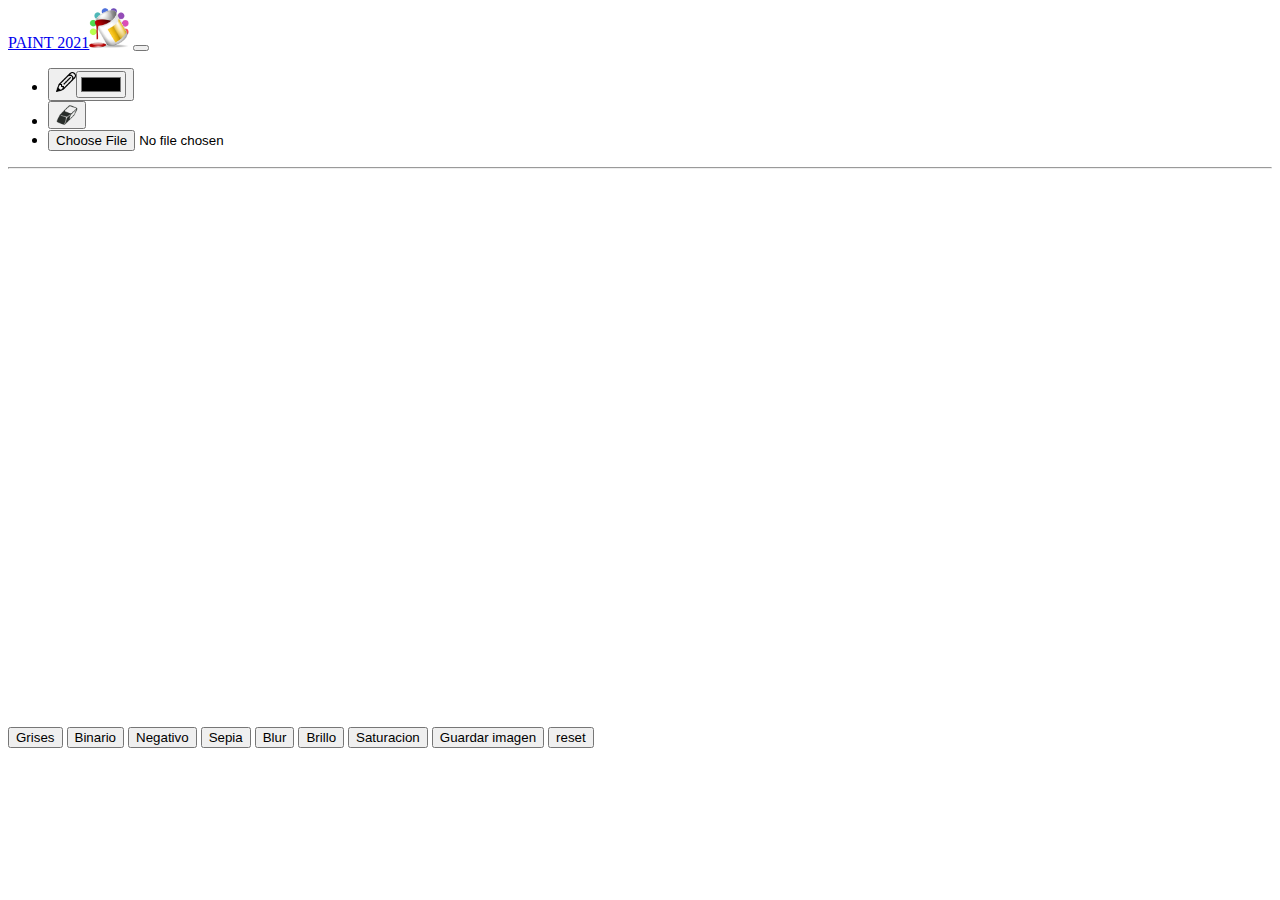
==== Entregable 1/index.html @ 367ed413 "fix redimension imagenes, boton reset y se acomoda botones de filtros" ====
<!DOCTYPE html PUBLIC "-//W3C//DTD XHTML 1.0 Transitional//EN" "http://www.w3.org/TR/xhtml1/DTD/xhtml1-transitional.dtd">
<html xmlns="http://www.w3.org/1999/xhtml">
<link href="https://cdn.jsdelivr.net/npm/bootstrap@5.1.1/dist/css/bootstrap.min.css" rel="stylesheet" integrity="sha384-F3w7mX95PdgyTmZZMECAngseQB83DfGTowi0iMjiWaeVhAn4FJkqJByhZMI3AhiU" crossorigin="anonymous">
<link rel="stylesheet" href="css/style.css">

<head>
    <meta http-equiv="Content-Type" content="text/html; charset=utf-8" />
    <title>Interfaces</title>
</head>
<nav class="navbar navbar-expand-lg navbar-dark bg-dark">
    <div class="container-fluid">
        <a class="navbar-brand" href="#">PAINT 2021<img src="img/main.png" width="40" height="40 " alt=""></a>
        <button class="navbar-toggler" type="button" data-bs-toggle="collapse" data-bs-target="#navbarNav" aria-controls="navbarNav" aria-expanded="false" aria-label="Toggle navigation">
        <span class="navbar-toggler-icon"></span>
      </button>
        <div class="collapse navbar-collapse" id="navbarNav">
            <ul class="navbar-nav">
                <li class="nav-item">
                    <button><img src="img/pencil.png" alt="" width="20" height="20"><input class="pen_color" type="color" id="color" onclick="definir_color(this.value)"></button>
                </li>
                <li class="nav-item">
                    <button><img src="img/Eraser_36315.png" width="22" height="22" alt="eraser" onclick="setBorrado()"></button>
                </li>
                <li class="nav-item">
                    <form action="#" onsubmit="return false">
                        <input type="file" id="myFile" name="filename">
                        <!--<button class="btn btn-primary" onclick="loadImage()">Cargar Imagen</button>-->
                    </form>
                </li>
            </ul>
        </div>
    </div>
</nav>

<body>
    <hr>
    <div class="row g-0">
        <div class="col-10 location_canvas"> <canvas id="canvas" width="500" height="500" ;></canvas></div>
        <div class="col-2">
            <div class="btn-group-vertical menu_filtros">
                <input class="btn btn-outline-primary" type="button" onclick="Grises()" value="Grises">
                <input class="btn btn-outline-primary" type="button" onclick="Binario()" value="Binario">
                <input class="btn btn-outline-primary" type="button" onclick="Negativo()" value="Negativo">
                <input class="btn btn-outline-primary" type="button" onclick="Sepia()" value="Sepia">
                <input class="btn btn-outline-primary" type="button" onclick="Blur()" value="Blur">
                <input class="btn btn-outline-primary" type="button" onclick="Brillo()" value="Brillo">
                <input class="btn btn-outline-primary" type="button" onclick="Saturacion()" value="Saturacion">
                <input class="btn btn-outline-primary" type="button" id="descargar" value="Guardar imagen">
                <input class="btn btn-outline-primary" type="button" id="reset" value="reset">
            </div>
        </div>
    </div>
</body>
<script src="js/filtros.js" crossorigin="anonymous"></script>
<script src="https://cdn.jsdelivr.net/npm/bootstrap@5.1.1/dist/js/bootstrap.bundle.min.js" integrity="sha384-/bQdsTh/da6pkI1MST/rWKFNjaCP5gBSY4sEBT38Q/9RBh9AH40zEOg7Hlq2THRZ" crossorigin="anonymous"></script>

</html>
---- Entregable 1/css/style.css ----
.location_canvas {
    padding-left: 300px;
}

.menu_filtros {
    padding-top: 50px;
}
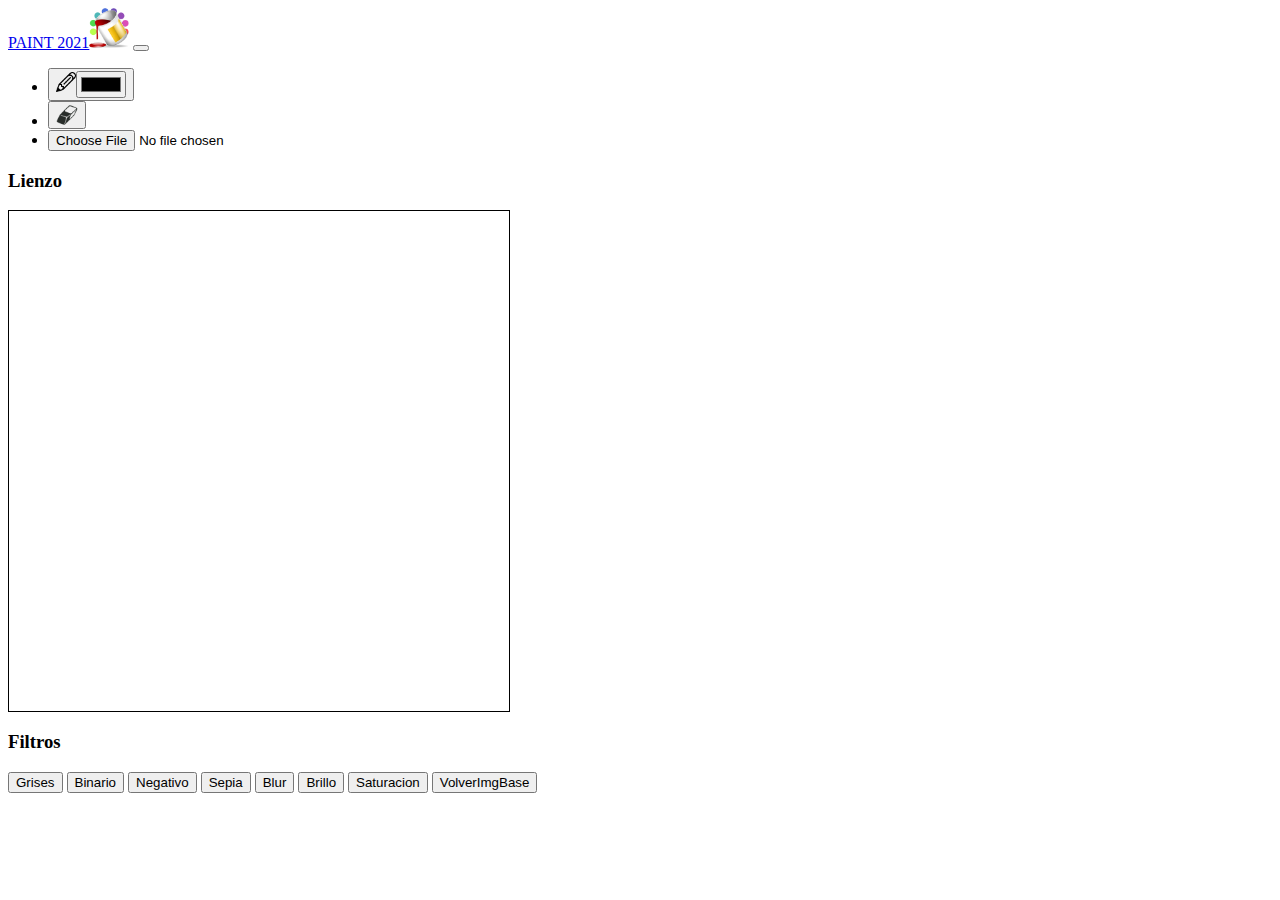
==== commit 71c0bf02: "se mejoro filtro blur" ====
--- a/Entregable 1/index.html
+++ b/Entregable 1/index.html
@@ -1,13 +1,12 @@
 <!DOCTYPE html PUBLIC "-//W3C//DTD XHTML 1.0 Transitional//EN" "http://www.w3.org/TR/xhtml1/DTD/xhtml1-transitional.dtd">
 <html xmlns="http://www.w3.org/1999/xhtml">
 <link href="https://cdn.jsdelivr.net/npm/bootstrap@5.1.1/dist/css/bootstrap.min.css" rel="stylesheet" integrity="sha384-F3w7mX95PdgyTmZZMECAngseQB83DfGTowi0iMjiWaeVhAn4FJkqJByhZMI3AhiU" crossorigin="anonymous">
-<link rel="stylesheet" href="css/style.css">
 
 <head>
     <meta http-equiv="Content-Type" content="text/html; charset=utf-8" />
     <title>Interfaces</title>
 </head>
-<nav class="navbar navbar-expand-lg navbar-dark bg-dark">
+<nav class="navbar navbar-expand-lg navbar-light bg-light">
     <div class="container-fluid">
         <a class="navbar-brand" href="#">PAINT 2021<img src="img/main.png" width="40" height="40 " alt=""></a>
         <button class="navbar-toggler" type="button" data-bs-toggle="collapse" data-bs-target="#navbarNav" aria-controls="navbarNav" aria-expanded="false" aria-label="Toggle navigation">
@@ -33,22 +32,21 @@
 </nav>
 
 <body>
-    <hr>
-    <div class="row g-0">
-        <div class="col-10 location_canvas"> <canvas id="canvas" width="500" height="500" ;></canvas></div>
-        <div class="col-2">
-            <div class="btn-group-vertical menu_filtros">
-                <input class="btn btn-outline-primary" type="button" onclick="Grises()" value="Grises">
-                <input class="btn btn-outline-primary" type="button" onclick="Binario()" value="Binario">
-                <input class="btn btn-outline-primary" type="button" onclick="Negativo()" value="Negativo">
-                <input class="btn btn-outline-primary" type="button" onclick="Sepia()" value="Sepia">
-                <input class="btn btn-outline-primary" type="button" onclick="Blur()" value="Blur">
-                <input class="btn btn-outline-primary" type="button" onclick="Brillo()" value="Brillo">
-                <input class="btn btn-outline-primary" type="button" onclick="Saturacion()" value="Saturacion">
-                <input class="btn btn-outline-primary" type="button" id="descargar" value="Guardar imagen">
-                <input class="btn btn-outline-primary" type="button" id="reset" value="reset">
-            </div>
-        </div>
+
+    <div>
+        <h3>Lienzo</h3>
+        <canvas id="canvas" width="500" height="500" style="border:#000 solid 1px;"></canvas>
+    </div>
+    <div>
+        <h3>Filtros</h3>
+        <input type="button" onclick="Grises()" value="Grises">
+        <input type="button" onclick="Binario()" value="Binario">
+        <input type="button" onclick="Negativo()" value="Negativo">
+        <input type="button" onclick="Sepia()" value="Sepia">
+        <input type="button" onclick="Blur()" value="Blur">
+        <input type="button" onclick="Brillo()" value="Brillo">
+        <input type="button" onclick="Saturacion()" value="Saturacion">
+        <input type="button" onclick="VolverImgBase()" value="VolverImgBase">
     </div>
 </body>
 <script src="js/filtros.js" crossorigin="anonymous"></script>
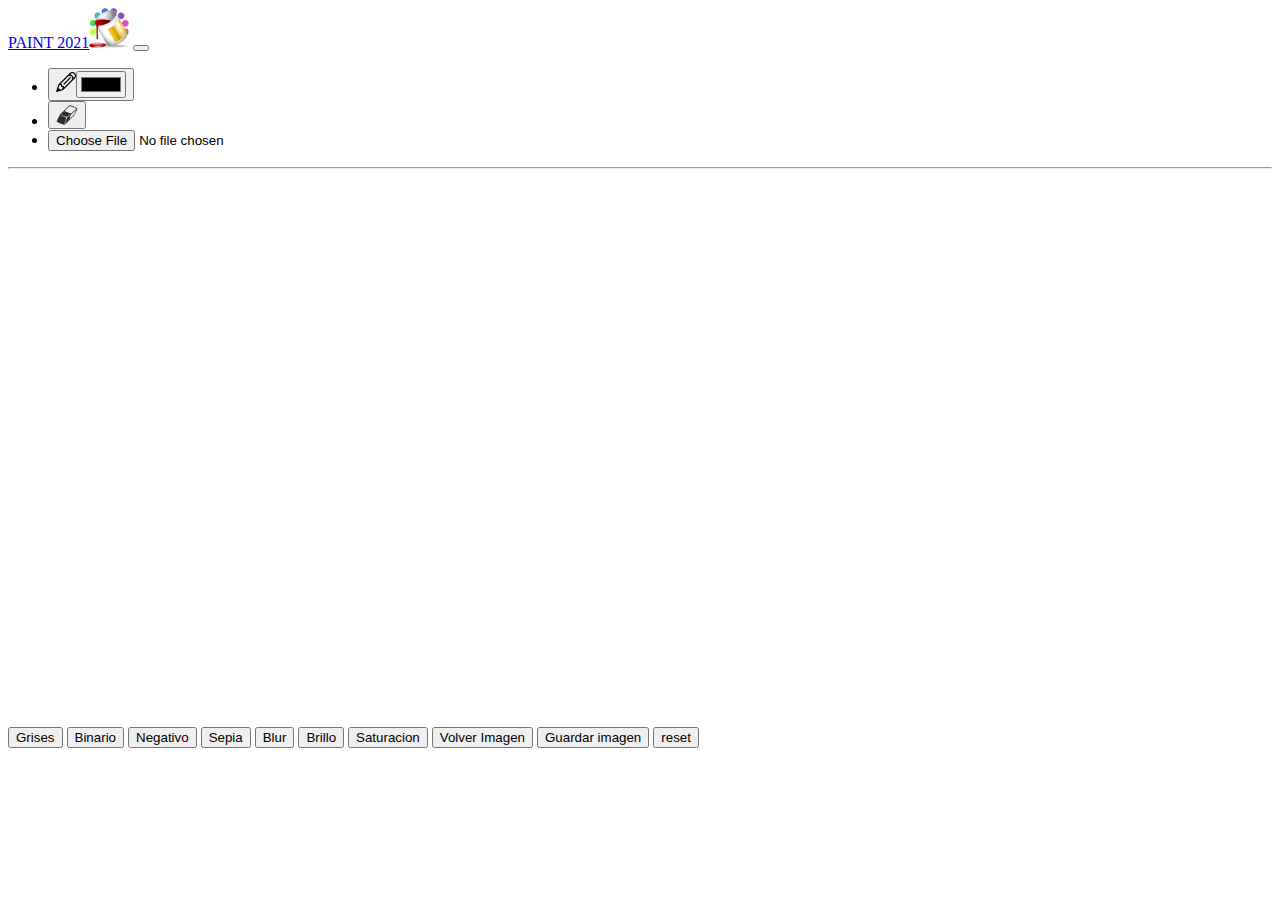
==== commit d1a08e4f: "Merge branch 'main' into jose" ====
--- a/Entregable 1/index.html
+++ b/Entregable 1/index.html
@@ -1,12 +1,13 @@
 <!DOCTYPE html PUBLIC "-//W3C//DTD XHTML 1.0 Transitional//EN" "http://www.w3.org/TR/xhtml1/DTD/xhtml1-transitional.dtd">
 <html xmlns="http://www.w3.org/1999/xhtml">
 <link href="https://cdn.jsdelivr.net/npm/bootstrap@5.1.1/dist/css/bootstrap.min.css" rel="stylesheet" integrity="sha384-F3w7mX95PdgyTmZZMECAngseQB83DfGTowi0iMjiWaeVhAn4FJkqJByhZMI3AhiU" crossorigin="anonymous">
+<link rel="stylesheet" href="css/style.css">
 
 <head>
     <meta http-equiv="Content-Type" content="text/html; charset=utf-8" />
     <title>Interfaces</title>
 </head>
-<nav class="navbar navbar-expand-lg navbar-light bg-light">
+<nav class="navbar navbar-expand-lg navbar-dark bg-dark">
     <div class="container-fluid">
         <a class="navbar-brand" href="#">PAINT 2021<img src="img/main.png" width="40" height="40 " alt=""></a>
         <button class="navbar-toggler" type="button" data-bs-toggle="collapse" data-bs-target="#navbarNav" aria-controls="navbarNav" aria-expanded="false" aria-label="Toggle navigation">
@@ -32,21 +33,23 @@
 </nav>
 
 <body>
-
-    <div>
-        <h3>Lienzo</h3>
-        <canvas id="canvas" width="500" height="500" style="border:#000 solid 1px;"></canvas>
-    </div>
-    <div>
-        <h3>Filtros</h3>
-        <input type="button" onclick="Grises()" value="Grises">
-        <input type="button" onclick="Binario()" value="Binario">
-        <input type="button" onclick="Negativo()" value="Negativo">
-        <input type="button" onclick="Sepia()" value="Sepia">
-        <input type="button" onclick="Blur()" value="Blur">
-        <input type="button" onclick="Brillo()" value="Brillo">
-        <input type="button" onclick="Saturacion()" value="Saturacion">
-        <input type="button" onclick="VolverImgBase()" value="VolverImgBase">
+    <hr>
+    <div class="row g-0">
+        <div class="col-10 location_canvas"> <canvas id="canvas" width="500" height="500" ;></canvas></div>
+        <div class="col-2">
+            <div class="btn-group-vertical menu_filtros">
+                <input class="btn btn-outline-primary" type="button" onclick="Grises()" value="Grises">
+                <input class="btn btn-outline-primary" type="button" onclick="Binario()" value="Binario">
+                <input class="btn btn-outline-primary" type="button" onclick="Negativo()" value="Negativo">
+                <input class="btn btn-outline-primary" type="button" onclick="Sepia()" value="Sepia">
+                <input class="btn btn-outline-primary" type="button" onclick="Blur()" value="Blur">
+                <input class="btn btn-outline-primary" type="button" onclick="Brillo()" value="Brillo">
+                <input class="btn btn-outline-primary" type="button" onclick="Saturacion()" value="Saturacion">
+                <input class="btn btn-outline-primary" type="button" onclick="VolverImgBase()" value="Volver Imagen">
+                <input class="btn btn-outline-primary" type="button" id="descargar" value="Guardar imagen">
+                <input class="btn btn-outline-primary" type="button" id="reset" value="reset">
+            </div>
+        </div>
     </div>
 </body>
 <script src="js/filtros.js" crossorigin="anonymous"></script>
--- a/Entregable 1/css/style.css
+++ b/Entregable 1/css/style.css
@@ -0,0 +1,7 @@
+.location_canvas {
+    padding-left: 300px;
+}
+
+.menu_filtros {
+    padding-top: 50px;
+}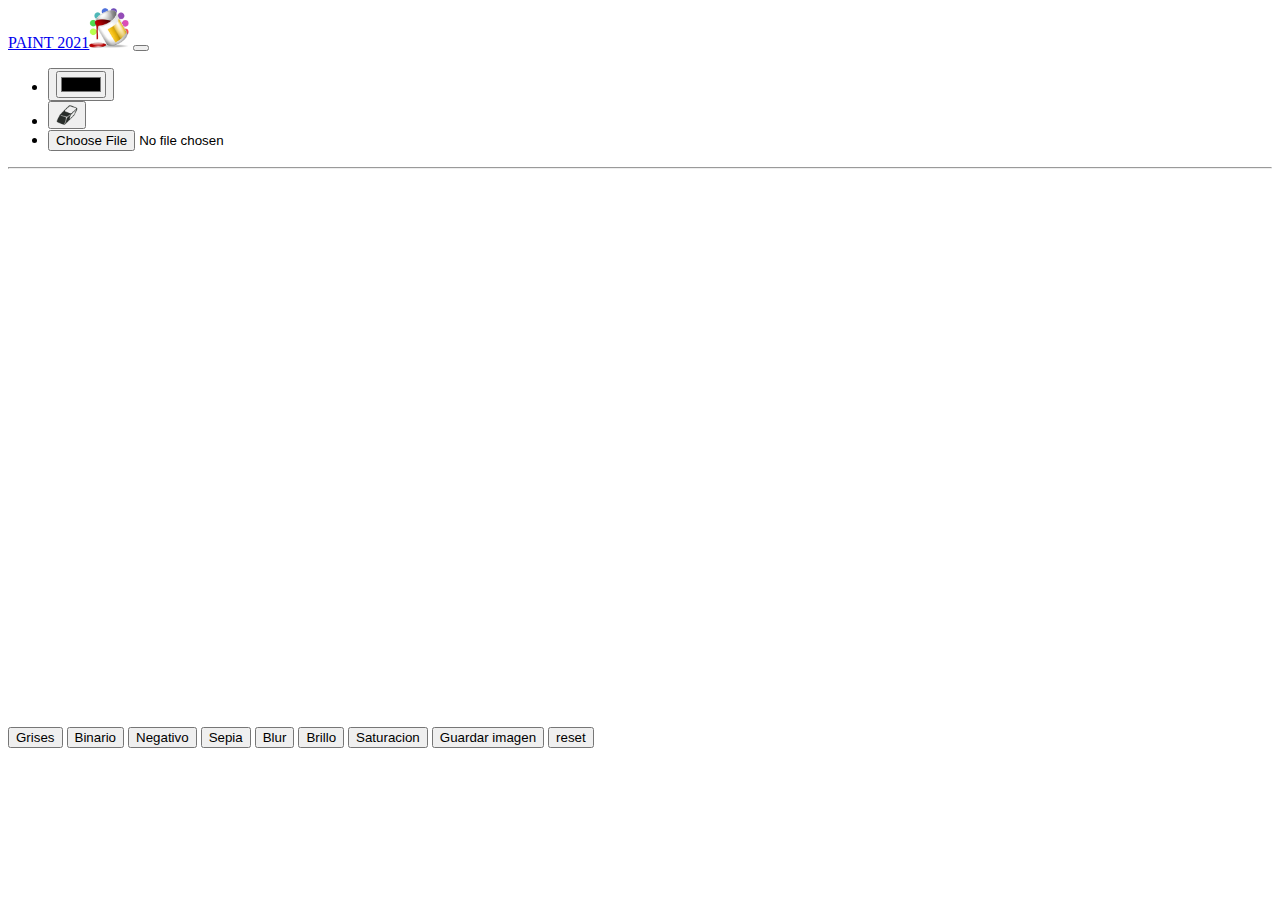
==== commit faf1c592: "fix lapiz y simple interface menu" ====
--- a/Entregable 1/index.html
+++ b/Entregable 1/index.html
@@ -7,7 +7,7 @@
     <meta http-equiv="Content-Type" content="text/html; charset=utf-8" />
     <title>Interfaces</title>
 </head>
-<nav class="navbar navbar-expand-lg navbar-dark bg-dark">
+<nav class="navbar navbar-expand-lg navbar-warning bg-warning">
     <div class="container-fluid">
         <a class="navbar-brand" href="#">PAINT 2021<img src="img/main.png" width="40" height="40 " alt=""></a>
         <button class="navbar-toggler" type="button" data-bs-toggle="collapse" data-bs-target="#navbarNav" aria-controls="navbarNav" aria-expanded="false" aria-label="Toggle navigation">
@@ -16,14 +16,14 @@
         <div class="collapse navbar-collapse" id="navbarNav">
             <ul class="navbar-nav">
                 <li class="nav-item">
-                    <button><img src="img/pencil.png" alt="" width="20" height="20"><input class="pen_color" type="color" id="color" onclick="definir_color(this.value)"></button>
+                    <button class="btn btn-outline-primary"><i><input class="pen_color" type="color" id="color" onclick="definir_color(this.value)"></i></button>
                 </li>
                 <li class="nav-item">
-                    <button><img src="img/Eraser_36315.png" width="22" height="22" alt="eraser" onclick="setBorrado()"></button>
+                    <i><button class="btn btn-outline-danger"><img src="img/Eraser_36315.png" width="22" height="22" alt="eraser" onclick="setBorrado()"></button></i>
                 </li>
                 <li class="nav-item">
                     <form action="#" onsubmit="return false">
-                        <input type="file" id="myFile" name="filename">
+                        <input class="btn btn-outline-primary" type="file" id="myFile" name="filename">
                         <!--<button class="btn btn-primary" onclick="loadImage()">Cargar Imagen</button>-->
                     </form>
                 </li>
@@ -45,7 +45,6 @@
                 <input class="btn btn-outline-primary" type="button" onclick="Blur()" value="Blur">
                 <input class="btn btn-outline-primary" type="button" onclick="Brillo()" value="Brillo">
                 <input class="btn btn-outline-primary" type="button" onclick="Saturacion()" value="Saturacion">
-                <input class="btn btn-outline-primary" type="button" onclick="VolverImgBase()" value="Volver Imagen">
                 <input class="btn btn-outline-primary" type="button" id="descargar" value="Guardar imagen">
                 <input class="btn btn-outline-primary" type="button" id="reset" value="reset">
             </div>
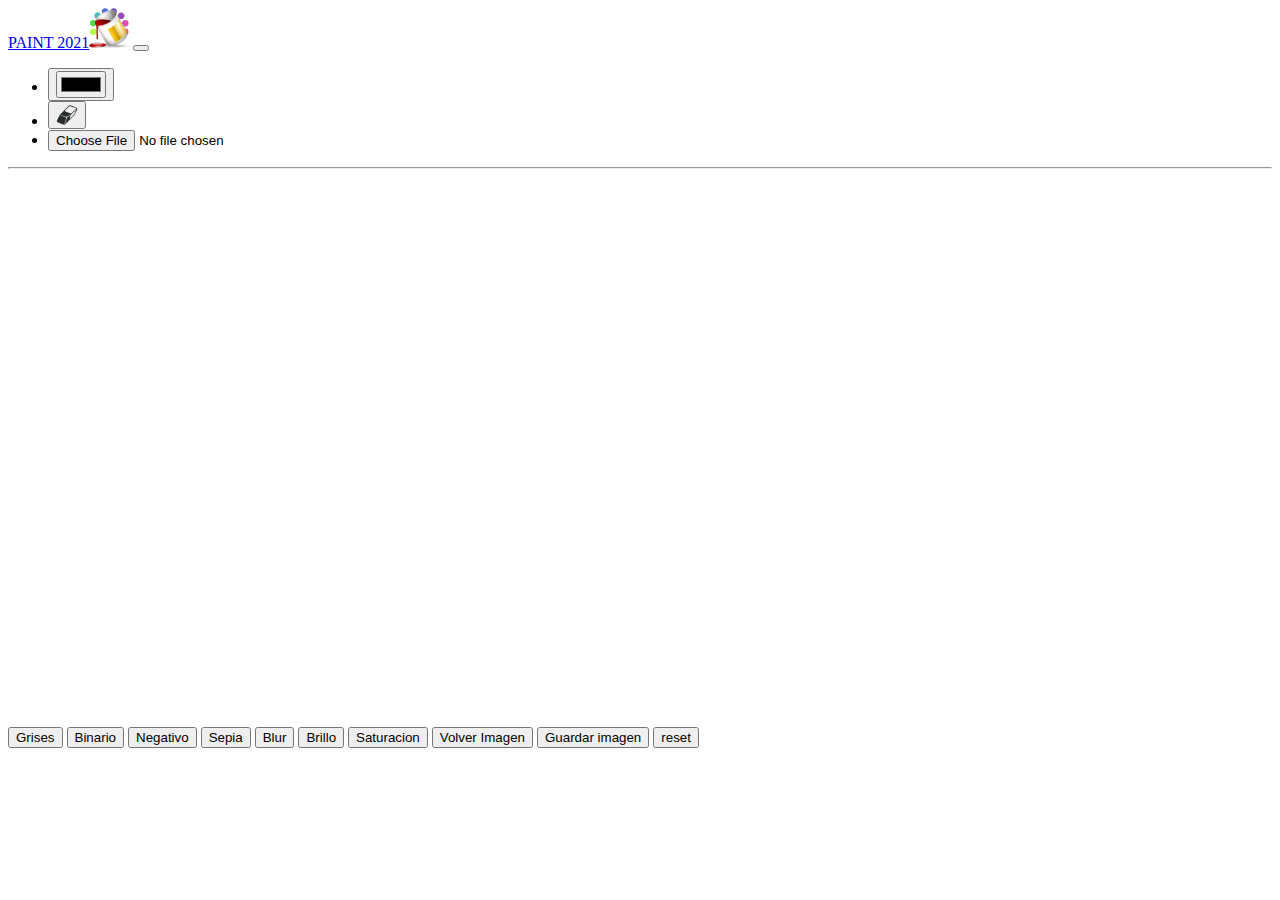
==== commit 9b270c29: "Merge branch 'jose' of https://github.com/maxisantomil/tudai_Interfaces_2021 into main" ====
--- a/Entregable 1/index.html
+++ b/Entregable 1/index.html
@@ -45,6 +45,7 @@
                 <input class="btn btn-outline-primary" type="button" onclick="Blur()" value="Blur">
                 <input class="btn btn-outline-primary" type="button" onclick="Brillo()" value="Brillo">
                 <input class="btn btn-outline-primary" type="button" onclick="Saturacion()" value="Saturacion">
+                <input class="btn btn-outline-primary" type="button" onclick="VolverImgBase()" value="Volver Imagen">
                 <input class="btn btn-outline-primary" type="button" id="descargar" value="Guardar imagen">
                 <input class="btn btn-outline-primary" type="button" id="reset" value="reset">
             </div>
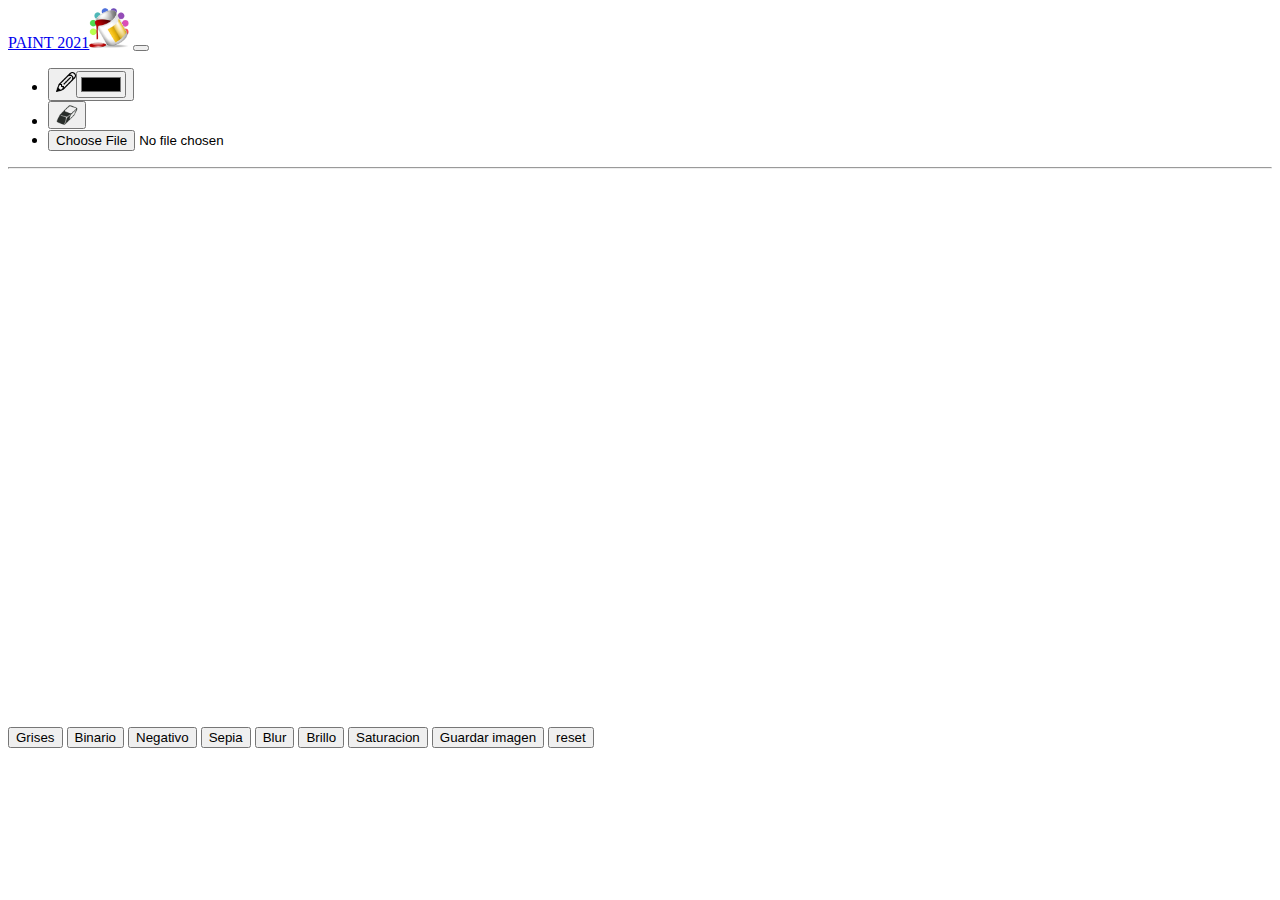
==== commit 7a61f3aa: "se agregaron comentarios" ====
--- a/Entregable 1/index.html
+++ b/Entregable 1/index.html
@@ -7,7 +7,7 @@
     <meta http-equiv="Content-Type" content="text/html; charset=utf-8" />
     <title>Interfaces</title>
 </head>
-<nav class="navbar navbar-expand-lg navbar-warning bg-warning">
+<nav class="navbar navbar-expand-lg navbar-dark bg-dark">
     <div class="container-fluid">
         <a class="navbar-brand" href="#">PAINT 2021<img src="img/main.png" width="40" height="40 " alt=""></a>
         <button class="navbar-toggler" type="button" data-bs-toggle="collapse" data-bs-target="#navbarNav" aria-controls="navbarNav" aria-expanded="false" aria-label="Toggle navigation">
@@ -16,14 +16,14 @@
         <div class="collapse navbar-collapse" id="navbarNav">
             <ul class="navbar-nav">
                 <li class="nav-item">
-                    <button class="btn btn-outline-primary"><i><input class="pen_color" type="color" id="color" onclick="definir_color(this.value)"></i></button>
+                    <button><img src="img/pencil.png" alt="" width="20" height="20"><input class="pen_color" type="color" id="color" onclick="definir_color(this.value)"></button>
                 </li>
                 <li class="nav-item">
-                    <i><button class="btn btn-outline-danger"><img src="img/Eraser_36315.png" width="22" height="22" alt="eraser" onclick="setBorrado()"></button></i>
+                    <button><img src="img/Eraser_36315.png" width="22" height="22" alt="eraser" onclick="setBorrado()"></button>
                 </li>
                 <li class="nav-item">
                     <form action="#" onsubmit="return false">
-                        <input class="btn btn-outline-primary" type="file" id="myFile" name="filename">
+                        <input type="file" id="myFile" name="filename">
                         <!--<button class="btn btn-primary" onclick="loadImage()">Cargar Imagen</button>-->
                     </form>
                 </li>
@@ -45,7 +45,6 @@
                 <input class="btn btn-outline-primary" type="button" onclick="Blur()" value="Blur">
                 <input class="btn btn-outline-primary" type="button" onclick="Brillo()" value="Brillo">
                 <input class="btn btn-outline-primary" type="button" onclick="Saturacion()" value="Saturacion">
-                <input class="btn btn-outline-primary" type="button" onclick="VolverImgBase()" value="Volver Imagen">
                 <input class="btn btn-outline-primary" type="button" id="descargar" value="Guardar imagen">
                 <input class="btn btn-outline-primary" type="button" id="reset" value="reset">
             </div>
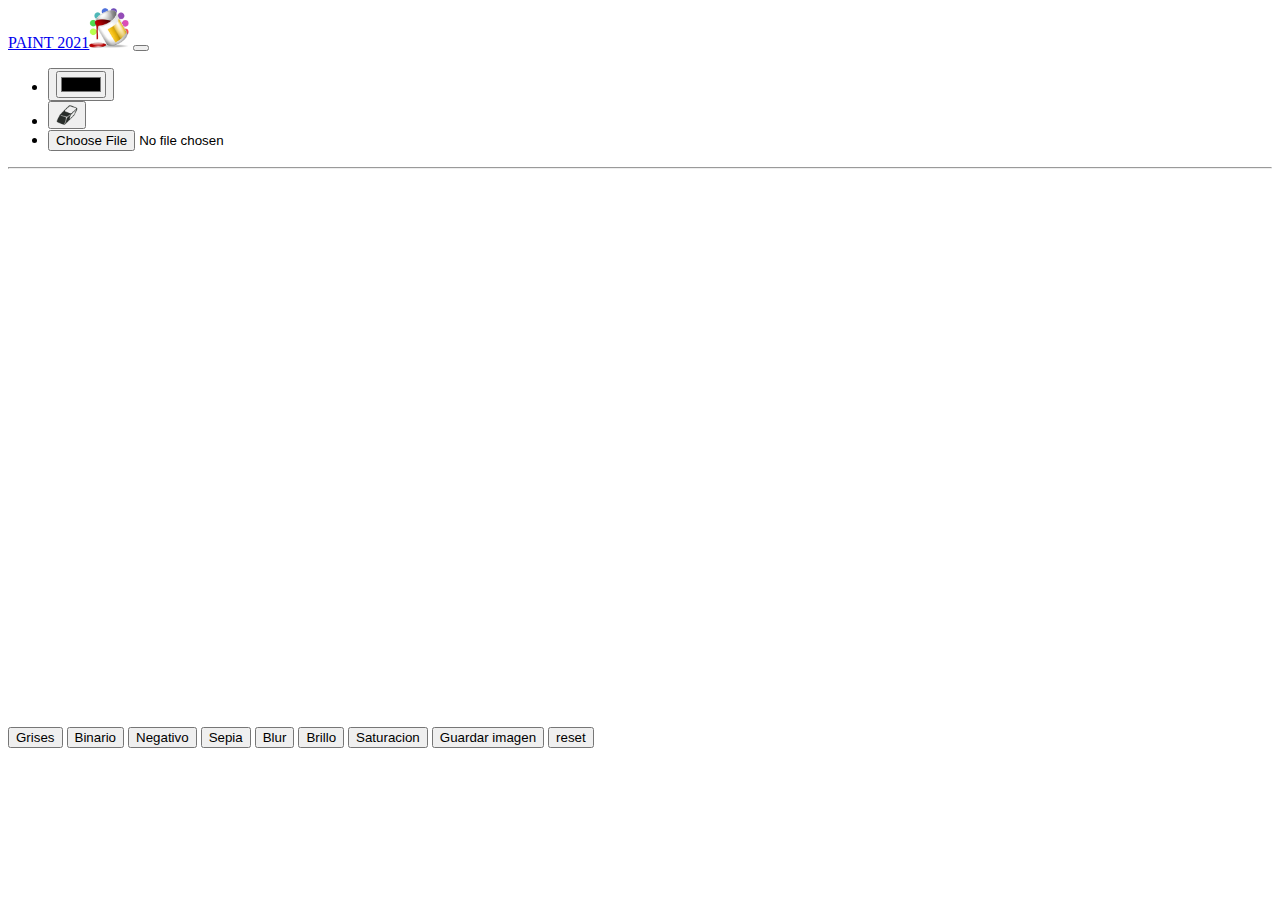
==== commit 7aa70321: "Merge branch 'jose' of https://github.com/maxisantomil/tudai_Interfaces_2021 into main" ====
--- a/Entregable 1/index.html
+++ b/Entregable 1/index.html
@@ -7,7 +7,7 @@
     <meta http-equiv="Content-Type" content="text/html; charset=utf-8" />
     <title>Interfaces</title>
 </head>
-<nav class="navbar navbar-expand-lg navbar-dark bg-dark">
+<nav class="navbar navbar-expand-lg navbar-warning bg-warning">
     <div class="container-fluid">
         <a class="navbar-brand" href="#">PAINT 2021<img src="img/main.png" width="40" height="40 " alt=""></a>
         <button class="navbar-toggler" type="button" data-bs-toggle="collapse" data-bs-target="#navbarNav" aria-controls="navbarNav" aria-expanded="false" aria-label="Toggle navigation">
@@ -16,14 +16,14 @@
         <div class="collapse navbar-collapse" id="navbarNav">
             <ul class="navbar-nav">
                 <li class="nav-item">
-                    <button><img src="img/pencil.png" alt="" width="20" height="20"><input class="pen_color" type="color" id="color" onclick="definir_color(this.value)"></button>
+                    <button class="btn btn-outline-primary"><i><input class="pen_color" type="color" id="color" onclick="definir_color(this.value)"></i></button>
                 </li>
                 <li class="nav-item">
-                    <button><img src="img/Eraser_36315.png" width="22" height="22" alt="eraser" onclick="setBorrado()"></button>
+                    <i><button class="btn btn-outline-danger"><img src="img/Eraser_36315.png" width="22" height="22" alt="eraser" onclick="setBorrado()"></button></i>
                 </li>
                 <li class="nav-item">
                     <form action="#" onsubmit="return false">
-                        <input type="file" id="myFile" name="filename">
+                        <input class="btn btn-outline-primary" type="file" id="myFile" name="filename">
                         <!--<button class="btn btn-primary" onclick="loadImage()">Cargar Imagen</button>-->
                     </form>
                 </li>
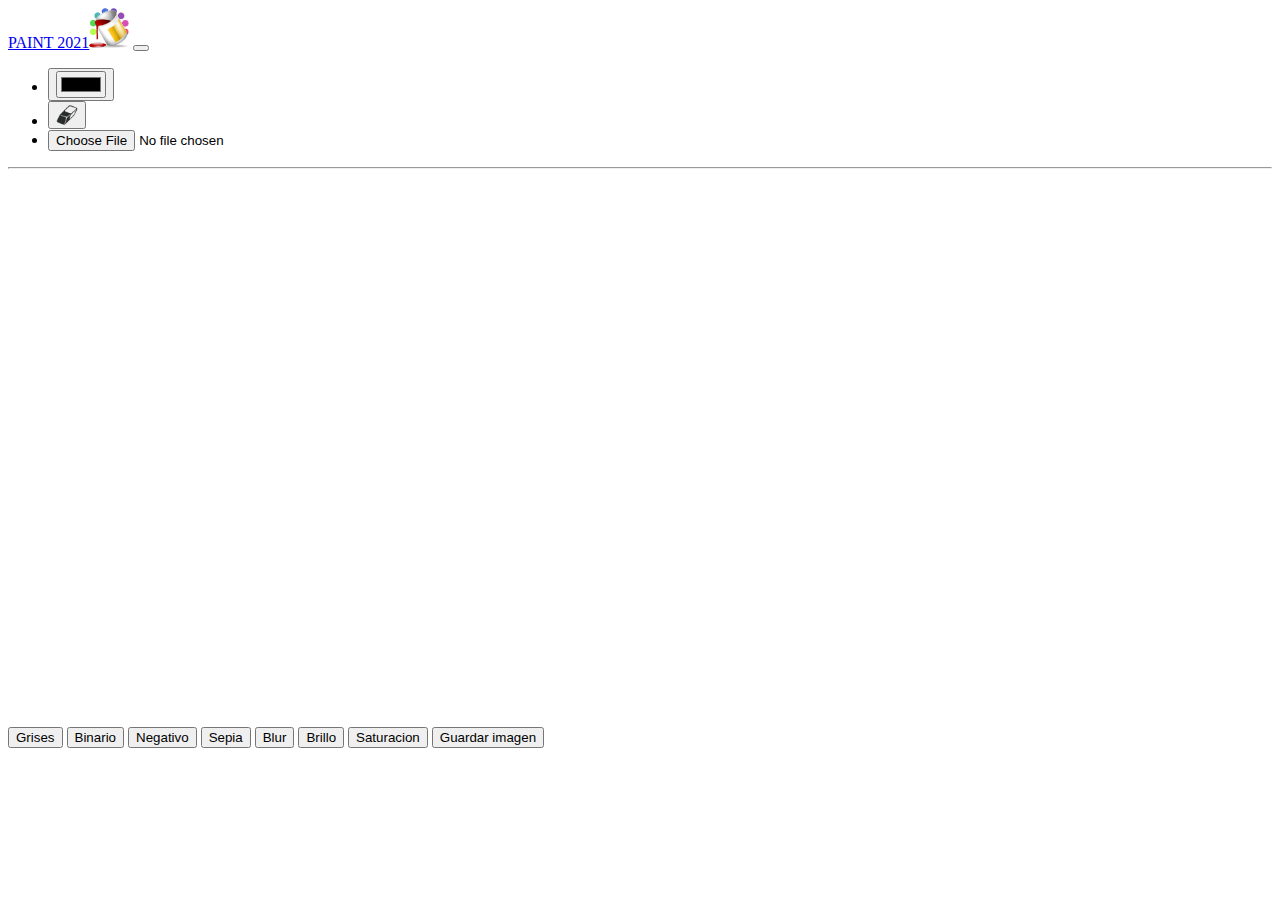
==== commit 05640283: "se borra boton reset" ====
--- a/Entregable 1/index.html
+++ b/Entregable 1/index.html
@@ -46,7 +46,6 @@
                 <input class="btn btn-outline-primary" type="button" onclick="Brillo()" value="Brillo">
                 <input class="btn btn-outline-primary" type="button" onclick="Saturacion()" value="Saturacion">
                 <input class="btn btn-outline-primary" type="button" id="descargar" value="Guardar imagen">
-                <input class="btn btn-outline-primary" type="button" id="reset" value="reset">
             </div>
         </div>
     </div>
